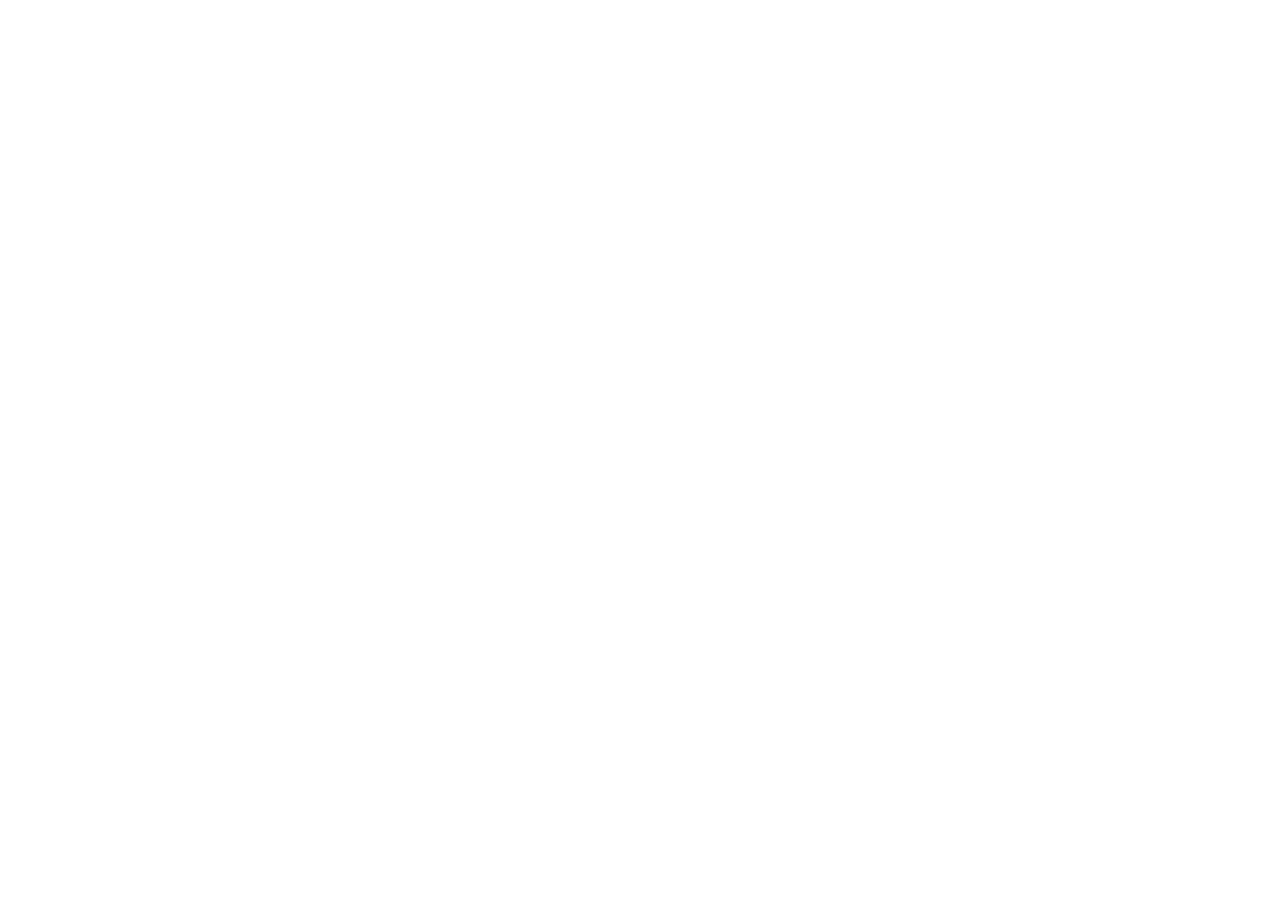
==== index.html @ ecef521c "Pilot" ====
<!DOCTYPE html>
<html lang="en">
<head>
    <meta charset="UTF-8">
    <meta name="viewport" content="width=device-width, initial-scale=1.0">
    <title>Document</title>
</head>
<body>
    
</body>
</html>
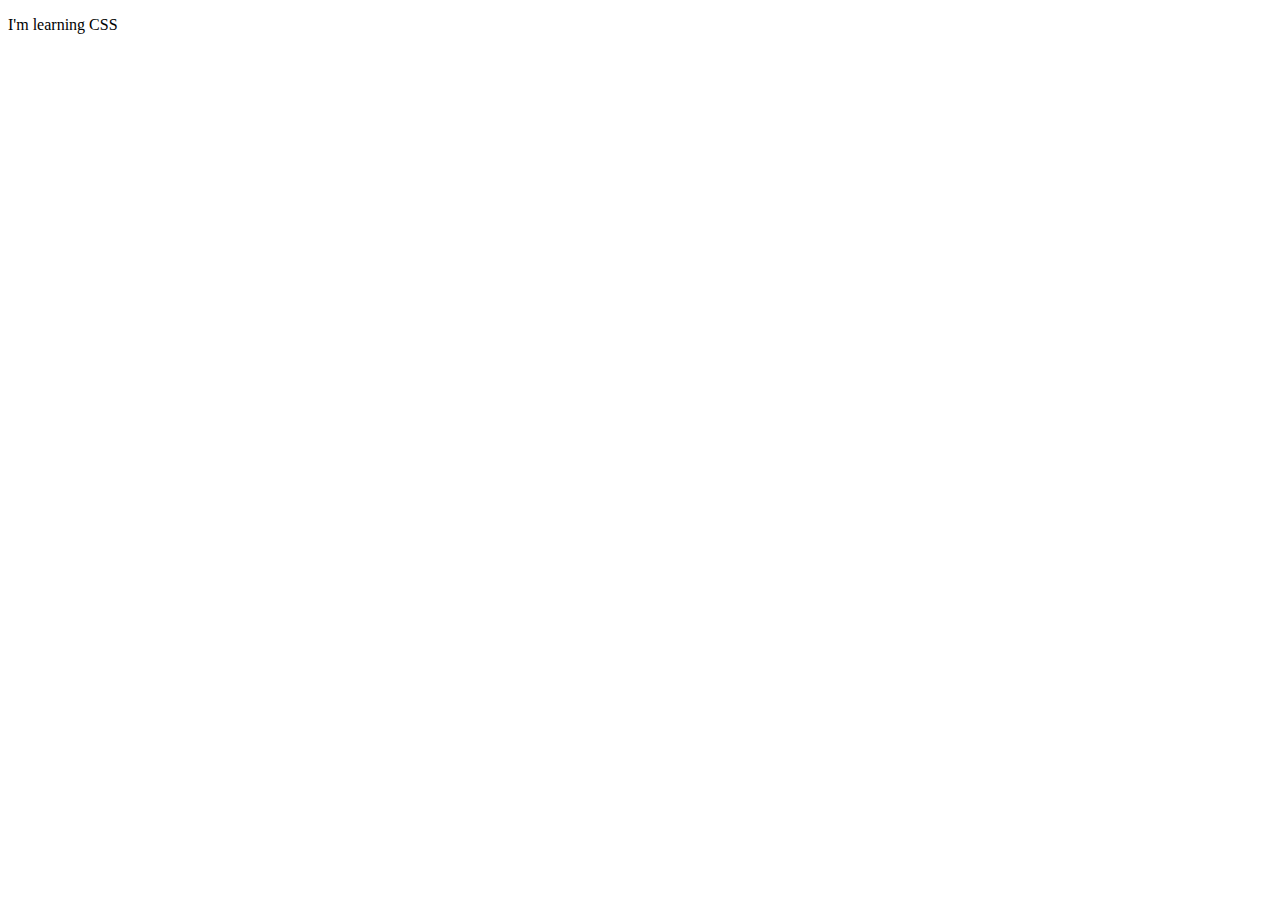
==== commit f6ef35e1: "Paragraph" ====
--- a/index.html
+++ b/index.html
@@ -6,6 +6,6 @@
     <title>Document</title>
 </head>
 <body>
-    
+    <p>I'm learning CSS</p>
 </body>
 </html>